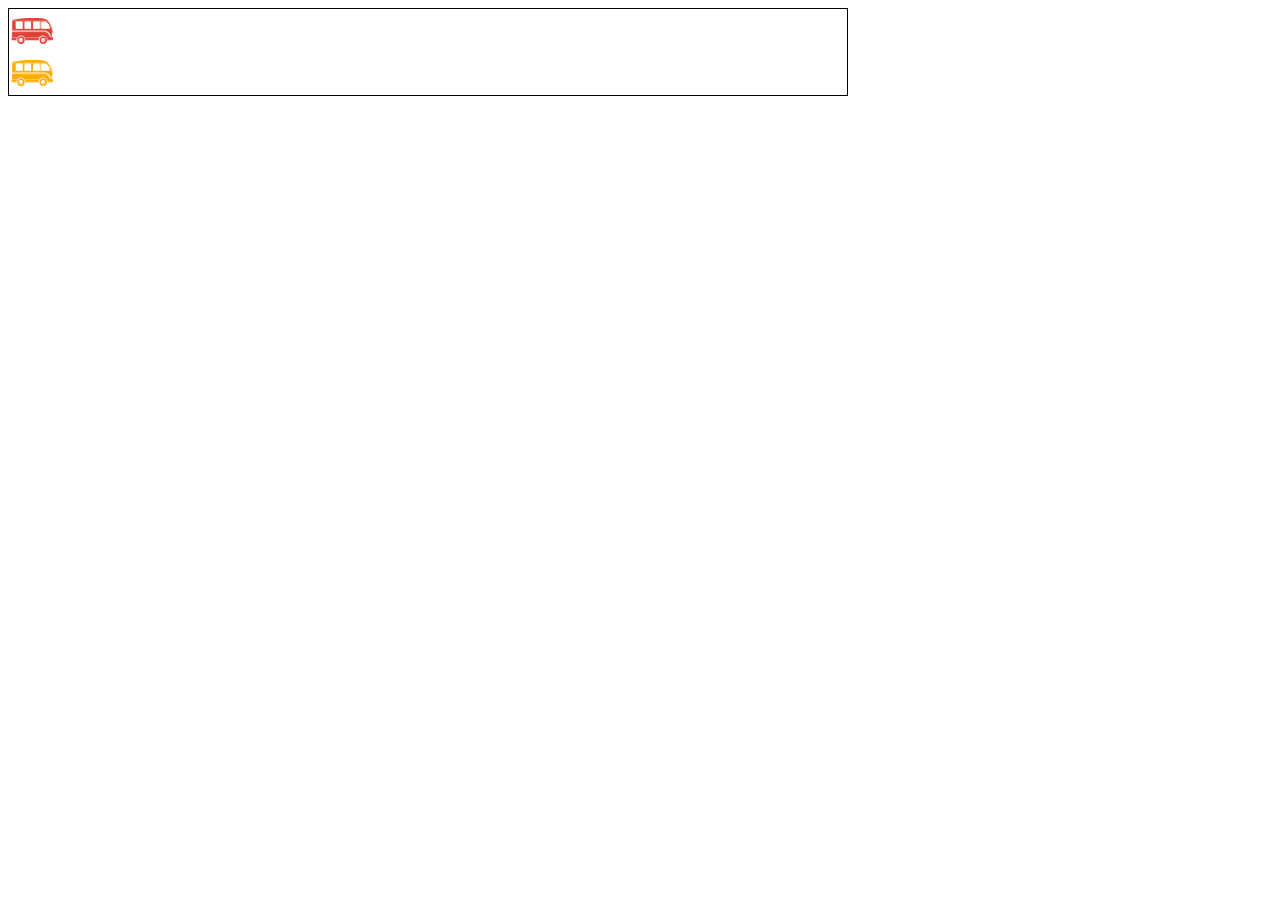
==== 04-Front-End/04-Javascript-jQuery/04-wagon-race/index.html @ afeeda53 "exo 4 début" ====
<!DOCTYPE>
<html>
  <head lang='en'>
    <meta charset='UTF-8'>
    <title>Wagon-Race</title>
    <link rel="stylesheet" href="css/style.css">
  </head>
  <body>
    <table class="racer_table">
  <tr id="player1_race">
    <td class="active"></td>
    <td></td>
    <td></td>
    <td></td>
    <td></td>
    <td></td>
    <td></td>
    <td></td>
    <td></td>
    <td></td>
    <td></td>
    <td></td>
    <td></td>
    <td></td>
    <td></td>
    <td></td>
    <td></td>
    <td></td>
    <td></td>
  </tr>
  <tr id="player2_race">
    <td class="active"></td>
    <td></td>
    <td></td>
    <td></td>
    <td></td>
    <td></td>
    <td></td>
    <td></td>
    <td></td>
    <td></td>
    <td></td>
    <td></td>
    <td></td>
    <td></td>
    <td></td>
    <td></td>
    <td></td>
    <td></td>
    <td></td>
  </tr>
</table>

    <script src="http://ajax.googleapis.com/ajax/libs/jquery/1.11.0/jquery.min.js"></script>
    <script src="application.js"></script>
  </body>
</html>
---- 04-Front-End/04-Javascript-jQuery/04-wagon-race/css/style.css ----
.racer_table td {
  background-color: white;
  height: 40px;
  width: 40px;

}

.racer_table #player1_race td.active {
  background-image: url(../img/player_1.png);
  background-size: 100%;
  background-repeat: no-repeat;
  background-position:center center;
}

.racer_table #player2_race td.active {
  background-image: url(../img/player_2.png);
  background-size: 100%;
  background-repeat: no-repeat;
  background-position:center center;
}

.racer_table {
  border: solid 1px;
}
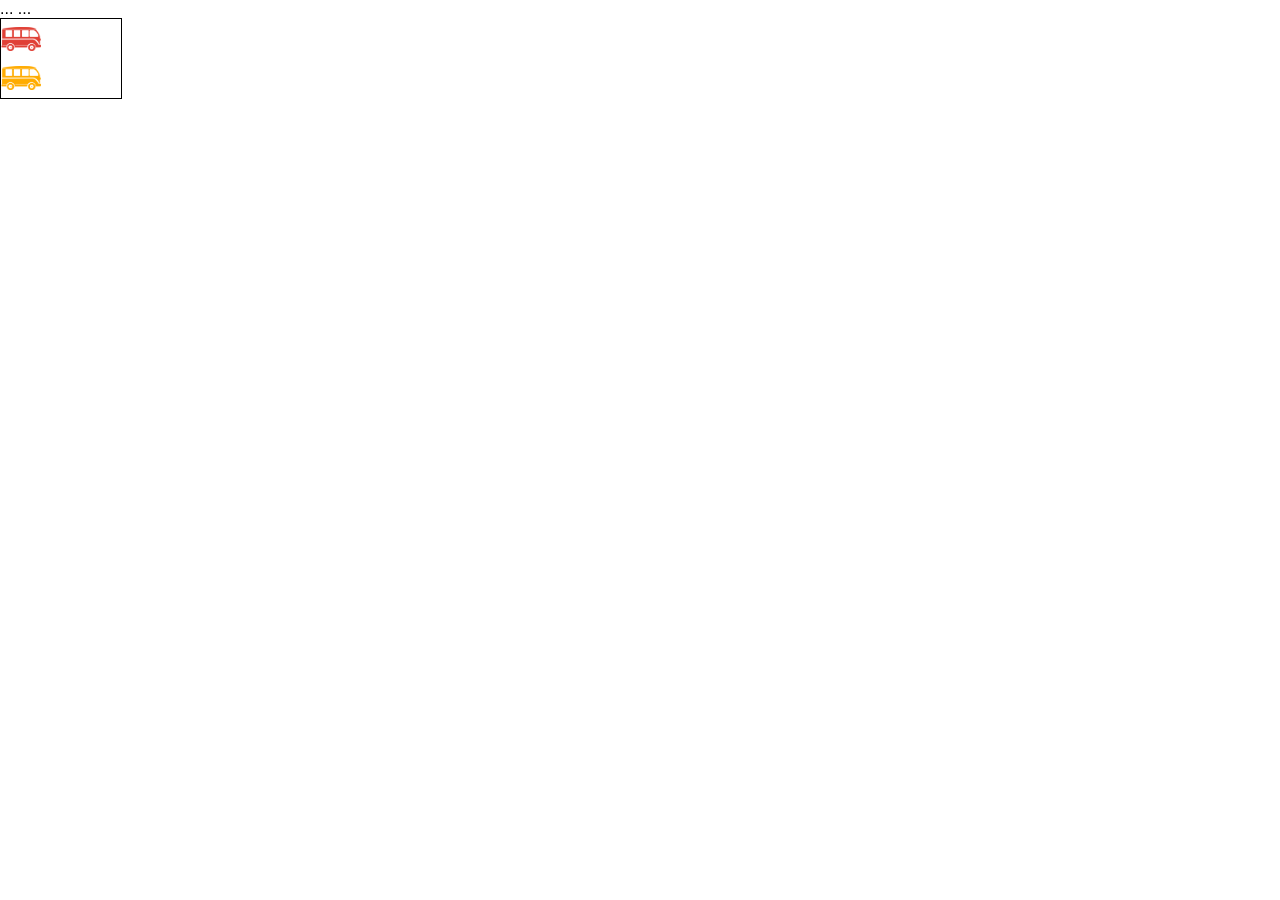
==== commit 37e1c17f: "exo 4 ok" ====
--- a/04-Front-End/04-Javascript-jQuery/04-wagon-race/index.html
+++ b/04-Front-End/04-Javascript-jQuery/04-wagon-race/index.html
@@ -3,53 +3,25 @@
   <head lang='en'>
     <meta charset='UTF-8'>
     <title>Wagon-Race</title>
+    <link rel="stylesheet" href="css/normalize.css">
     <link rel="stylesheet" href="css/style.css">
   </head>
+
   <body>
     <table class="racer_table">
-  <tr id="player1_race">
-    <td class="active"></td>
-    <td></td>
-    <td></td>
-    <td></td>
-    <td></td>
-    <td></td>
-    <td></td>
-    <td></td>
-    <td></td>
-    <td></td>
-    <td></td>
-    <td></td>
-    <td></td>
-    <td></td>
-    <td></td>
-    <td></td>
-    <td></td>
-    <td></td>
-    <td></td>
-  </tr>
-  <tr id="player2_race">
-    <td class="active"></td>
-    <td></td>
-    <td></td>
-    <td></td>
-    <td></td>
-    <td></td>
-    <td></td>
-    <td></td>
-    <td></td>
-    <td></td>
-    <td></td>
-    <td></td>
-    <td></td>
-    <td></td>
-    <td></td>
-    <td></td>
-    <td></td>
-    <td></td>
-    <td></td>
-  </tr>
-</table>
+        <tr id="player1_race">
+        <td class="active"></td>
+        <td></td>
+        <td></td>
+            ...
+      </tr>
+      <tr id="player2_race">
+        <td class="active"></td>
+        <td></td>
+        <td></td>
+            ...
+      </tr>
+    </table>
 
     <script src="http://ajax.googleapis.com/ajax/libs/jquery/1.11.0/jquery.min.js"></script>
     <script src="application.js"></script>
